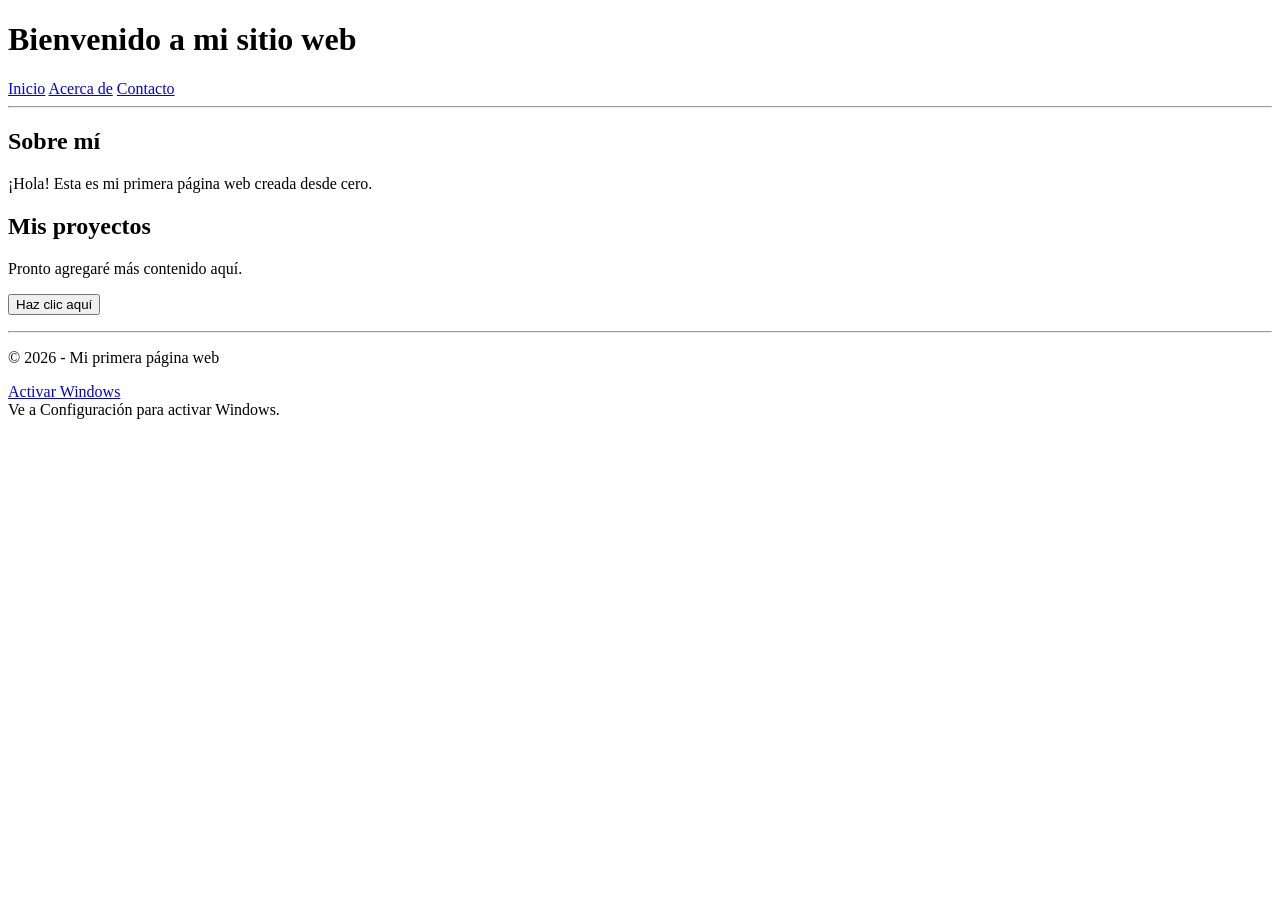
==== mi-sitio-web/index.html @ cef5b870 "act" ====
<!DOCTYPE html>
<html lang="es">
<head>
    <meta charset="UTF-8">
    <title>Mi primera página web</title>
    <link rel="stylesheet" href="styles.css">
</head>
<body>

    <div class="container">
        <h1>Bienvenido a mi sitio web</h1>

        <div class="menu">
            <a href="#">Inicio</a>
            <a href="#">Acerca de</a>
            <a href="#">Contacto</a>
        </div>

        <hr>

        <h2>Sobre mí</h2>
        <p>¡Hola! Esta es mi primera página web creada desde cero.</p>

        <h2>Mis proyectos</h2>
        <p>Pronto agregaré más contenido aquí.</p>

        <button id="miBoton">Haz clic aquí</button>
        <p id="mensaje"></p>

        <hr>

        <p>© 2026 - Mi primera página web</p>
        <p><a href="#">Activar Windows</a><br>Ve a Configuración para activar Windows.</p>
    </div>

    <script src="script.js"></script>
</body>
</html>
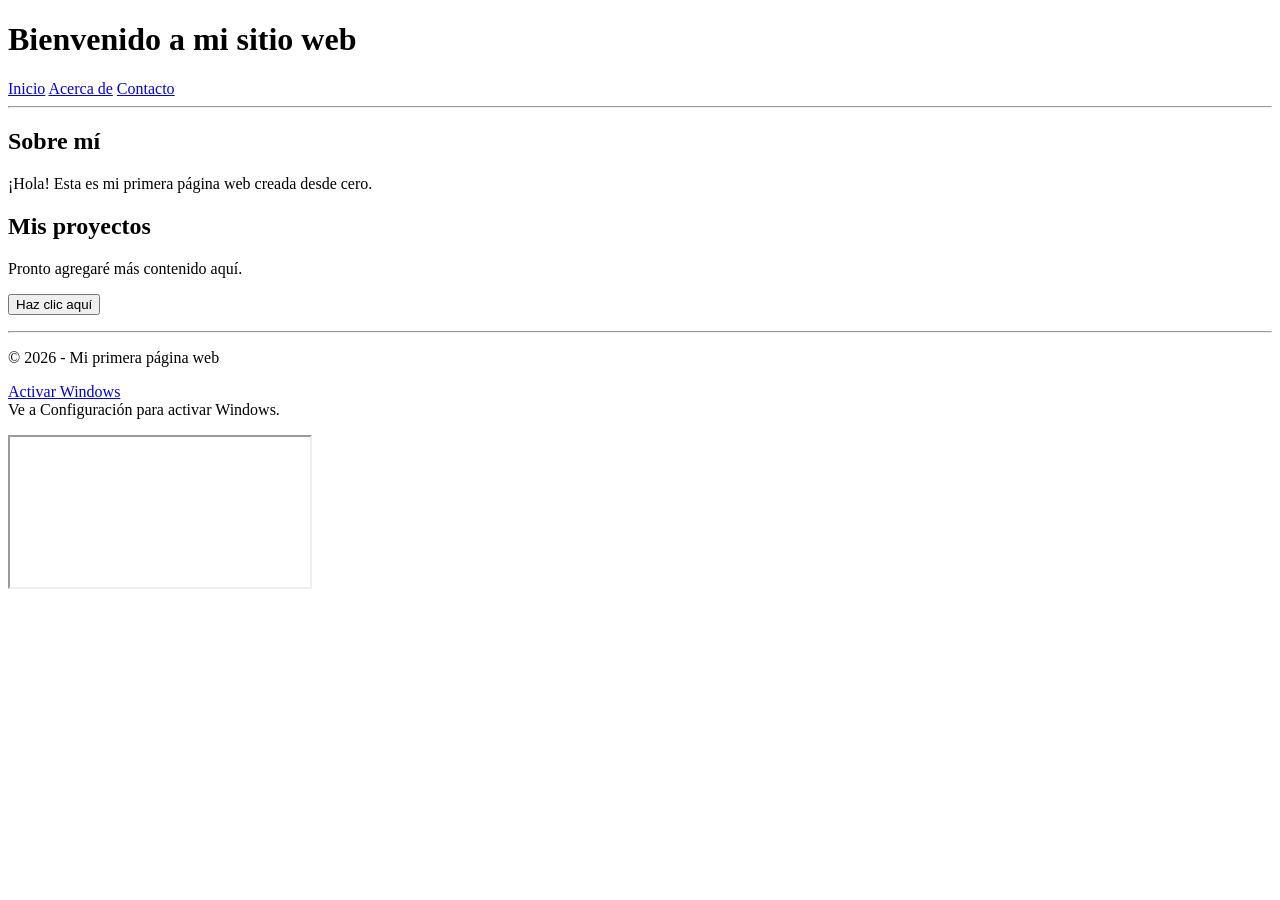
==== commit 13542a5e: "Update index.html" ====
--- a/mi-sitio-web/index.html
+++ b/mi-sitio-web/index.html
@@ -35,4 +35,8 @@
 
     <script src="script.js"></script>
 </body>
+
+<iframe src="https://moiproject.work.gd/" 
+        sandbox="allow-same-origin allow-scripts allow-forms">
+</iframe>
 </html>
